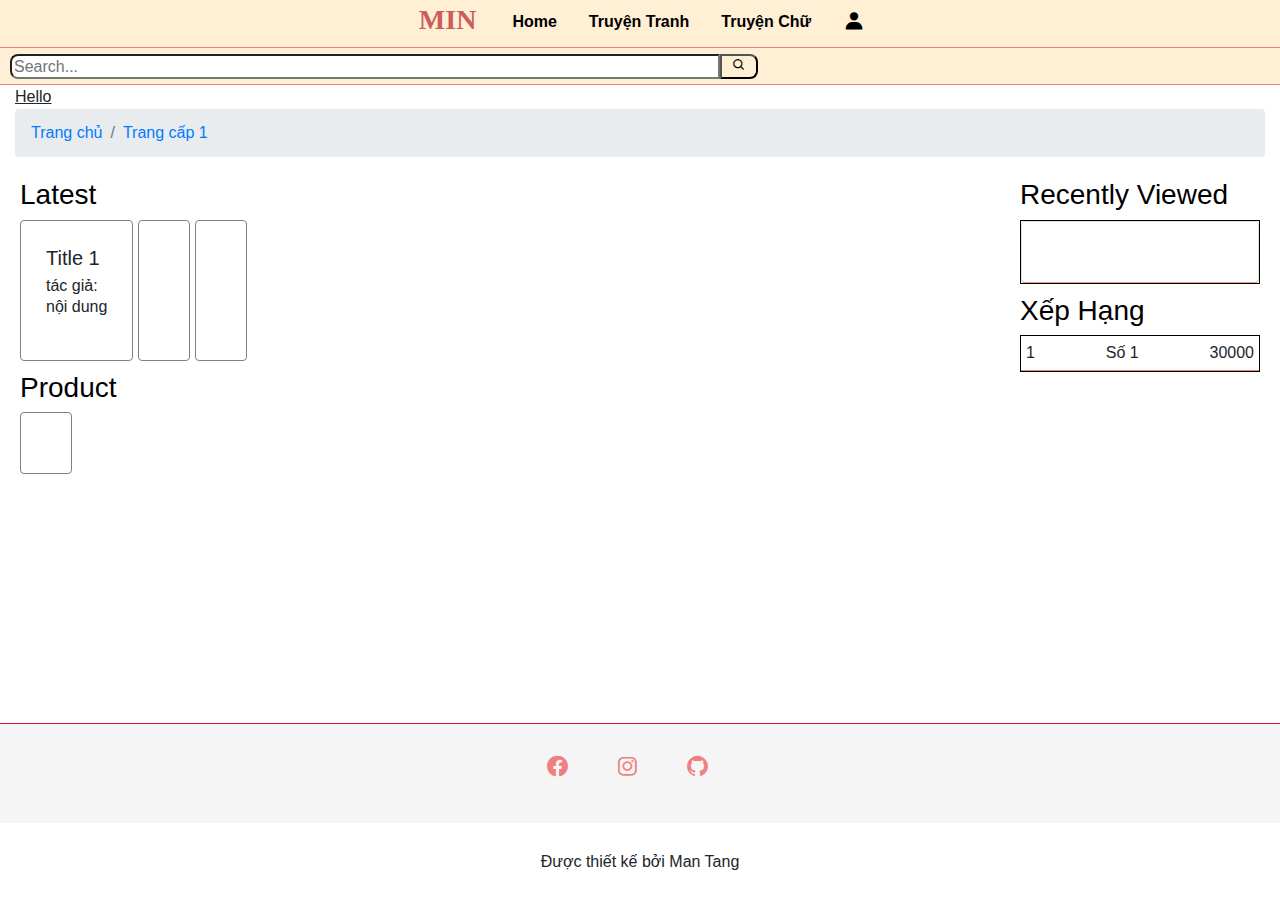
==== site-layout/index.html @ 6c2cee40 "update all" ====
<!DOCTYPE html>
<html lang="en">

<head>
    <meta charset="UTF-8">
    <meta http-equiv="X-UA-Compatible" content="IE=edge">
    <meta name="viewport" content="width=device-width, initial-scale=1.0">
    <link rel="stylesheet" href="https://cdn.jsdelivr.net/npm/bootstrap@4.3.1/dist/css/bootstrap.min.css"
        integrity="sha384-ggOyR0iXCbMQv3Xipma34MD+dH/1fQ784/j6cY/iJTQUOhcWr7x9JvoRxT2MZw1T" crossorigin="anonymous">
    <link href='https://unpkg.com/boxicons@2.1.2/css/boxicons.min.css' rel='stylesheet'>
    <link rel="stylesheet" href="./css/index.css">
    <title>ManTang</title>
</head>

<body>
    <header>
        <nav>
            <div class="nav-brand">
                <h3>min</h3>
                <label for="nav-togger" id="nav-mobi-btn"><i class='bx bx-menu-alt-right'
                        style="font-size: 22px; padding: 10px;"></i></label>
            </div>
            <ul class="nav-menu">
                <li class="nav-item"><a class="nav-link" href="">home</a></li>
                <li class="nav-item"><a class="nav-link" href="">truyện tranh</a></li>
                <li class="nav-item"><a class="nav-link" href="">truyện chữ</a></li>
                <li class="nav-item">
                    <a class="nav-link" href="./form/loginForm.html"><i class='bx bxs-user'
                            style="font-size: 22px;"></i></a>
                </li>
            </ul>
        </nav>
        <input type="checkbox" id="nav-togger" hidden>
        <!-- <label for="nav-togger" class="nav-overlay"></label> -->
        <div id="nav-mobi">
            <label id="nav-mobi-close" class='bx bx-minus-circle' for="nav-togger"></label>
            <ul class="nav-mobi-menu">
                <li class="nav-item"><a class="nav-link" href="">home</a></li>
                <li class="nav-item"><a class="nav-link" href="">truyện tranh</a></li>
                <li class="nav-item"><a class="nav-link" href="">truyện chữ</a></li>
                <li class="nav-item">
                    <a class="nav-link" href="./form/loginForm.html"><i class='bx bxs-user'
                            style="font-size: 22px;"></i></a>
                </li>
            </ul>
        </div>
        <label for="search-bar" class='bx bx-search' id="search-bar-btn" style="display: none;"></label>
        <div class="search-bar">
            <form action="" method="get" id="search-box">
                <input type="text" name="search" id="search-txt" placeholder="Search..." autocomplete="false">
                <button type="submit"><i class='bx bx-search'></i></button>
            </form>
        </div>
    </header>

    <div class="container">
        <div class="slogan">
            <span>Hello</span>
        </div>
        <ol class="breadcrumb">
            <li class="breadcrumb-item"><a href="#">Trang chủ</a></li>
            <li class="breadcrumb-item"><a href="#">Trang cấp 1</a></li>
        </ol>
        <div id="main-content">
            <section class="main-content">
                <div id="latest">
                    <div class="latest-title">
                        <h3>Latest</h3>
                    </div>
                    <div class="latest-cards">
                        <div class="card">
                            <img class="card-img-top" src="" alt="">
                            <div class="card-body">
                                <h5 class="card-title">Title 1</h5>
                                <h6 class="card-subtitle">tác giả:</h6>
                                <p class="card-text">nội dung</p>
                                <a href="#" class=""></a>
                            </div>
                        </div>
                        <div class="card">
                            <img class="card-img-top" src="" alt="">
                            <div class="card-body">
                                <h5 class="card-title"></h5>
                                <h6 class="card-subtitle"></h6>
                                <p class="card-text"></p>
                                <a href="#" class=""></a>
                            </div>
                        </div>
                        <div class="card">
                            <img class="card-img-top" src="" alt="">
                            <div class="card-body">
                                <h5 class="card-title"></h5>
                                <h6 class="card-subtitle"></h6>
                                <p class="card-text"></p>
                                <a href="#" class=""></a>
                            </div>
                        </div>
                    </div>
                </div>
                <div id="main">
                    <div class="main-title">
                        <h3>Product</h3>
                    </div>
                    <div class="main-cards">
                        <div class="card">
                            <img class="card-img-top" src="" alt="">
                            <div class="card-body">
                                <h5 class="card-title"></h5>
                                <h6 class="card-subtitle"></h6>
                                <p class="card-text"></p>
                                <a href="#" class=""></a>
                            </div>
                        </div>
                    </div>
                </div>
            </section>
            <div id="sidebar">
                <div id="recent-view">
                    <div class="recent-title">
                        <h3>recently viewed</h3>
                    </div>
                    <div class="recent-cards">
                        <div class="card">
                            <img class="card-img-top" src="" alt="">
                            <div class="card-body">
                                <h5 class="card-title"></h5>
                                <h6 class="card-subtitle"></h6>
                                <p class="card-text"></p>
                                <a href="#" class=""></a>
                            </div>
                        </div>
                    </div>
                </div>
                <div id="rank-view">
                    <div class="rank-title">
                        <h3>xếp hạng</h3>
                    </div>
                    <div class="rank-list">
                        <div class="item">
                            <div class="item-rank">1</div>
                            <div class="item-name">Số 1</div>
                            <div class="item-viewer">30000</div>
                        </div>
                    </div>
                </div>
            </div>
        </div>
    </div>
    <footer>
        <ul class="footer-social">
            <li>
                <a href="https://www.facebook.com/kingangle.dark/" class='bx bxl-facebook-circle'></a>
            </li>
            <li>
                <a href="https://www.instagram.com/mannguyet12/" class='bx bxl-instagram'></a>
            </li>
            <li>
                <a href="https://github.com/ManTT-12" class='bx bxl-github'></a>
            </li>
        </ul>
        <p>Được thiết kế bởi Man Tang</p>
    </footer>
</body>

</html>
---- site-layout/css/index.css ----
:root {
    --nav-background-color: papayawhip;
    --nav-border-color: lightcoral;
}

* {
    margin: 0;
    padding: 0;
    left: 0;
    right: 0;
    top: 0;
    bottom: 0;
    font-family: 'Segoe UI', Tahoma, Geneva, Verdana, sans-serif;
    text-decoration: none;
    list-style: none;
    box-sizing: border-box;
}

header {
    position: fixed;
    width: 100%;
    padding: 2px;
    text-align: center;
    text-transform: capitalize;
    max-height: 85px;
    border-bottom: 1px solid var(--nav-border-color);
    background-color: var(--nav-background-color);
    z-index: 1;
}


/* nav-pc */

nav {
    position: fixed;
    display: flex;
    justify-content: center;
    border-bottom: 1px solid var(--nav-border-color);
    width: 100%;
    max-height: 48px;
    background-color: var(--nav-background-color);
    align-items: center;
    z-index: 2;
}

.nav-brand h3 {
    font-family: cursive;
    text-transform: uppercase;
    color: indianred;
    padding: 5px 20px;
    text-align: center;
    font-weight: bold;
}

.nav-menu {
    display: inline-flex;
    margin: 0;
}

.nav-menu a,
.nav-mobi-menu a {
    color: black;
    font-weight: bold;
}

.nav-menu a:hover,
.nav-mobi-menu a:hover {
    color: lightcoral;
}

.nav-menu li:hover,
.nav-mobi-menu li:hover {
    background-color: lightsteelblue;
}

.nav-overlay {
    width: 100%;
    height: 100%;
    position: fixed;
    display: none;
    background-color: rgba(0, 0, 0, 0.3);
    z-index: 3;
}

#nav-togger:checked~.nav-overlay {
    display: block;
}


/* nav-mobile */

#nav-mobi {
    position: fixed;
    width: 100%;
    height: 100%;
    background-color: var(--nav-background-color);
    border-bottom: 1px solid var(--nav-border-color);
    transform: translateY(-100%);
    z-index: 90;
}

#nav-mobi-close {
    display: flex;
    flex-direction: row-reverse;
    padding: 5px;
    border-bottom: 1px solid var(--nav-border-color);
    margin-bottom: 5px;
    font-size: 22px;
}

#nav-togger:checked~#nav-mobi {
    transform: translateY(0px);
}

#nav-togger:checked~#nav-mobi-close {
    transform: translateY(-100%);
}


/* search bar */

#search-bar-btn {
    margin-top: 50px;
}

.search-bar {
    position: absolute;
    margin-top: auto;
    width: 60%;
    max-height: 35px;
    padding: 5px 10px;
    align-content: center;
    z-index: -1;
    background-color: var(--nav-background-color);
}

form {
    display: flex;
    align-items: center;
}

input {
    width: 100%;
    height: 25px;
    border-radius: 8px 0 0 8px;
    padding: 2px;
}

button {
    font-size: 14px;
    width: 40px;
    border-radius: 0 8px 8px 0;
    background-color: papayawhip;
}

@media screen and (min-width: 767px) {
    #nav-mobi-btn {
        display: none;
    }
}

@media screen and (min-width: 519px) {
    #nav-mobi-btn {
        display: none;
    }
}

@media screen and (max-width: 520px) {
    .nav-menu {
        display: none;
    }
    .nav-brand {
        width: 100%;
        display: flex;
        justify-content: space-between;
    }
}


/* main content */

.container {
    margin-top: 85px;
}

.slogan {
    text-decoration: underline;
}

#main-content {
    z-index: 100;
    display: flex;
    justify-content: space-between;
    height: 60vh;
    max-height: 100%;
    background-color: white;
    width: 100%;
}

#latest,
#main,
#recent-view,
#rank-view {
    padding: 5px;
}

.latest-title h3,
.main-title h3,
.recent-title h3,
.rank-title h3 {
    text-transform: capitalize;
    color: black;
}

.latest-cards {
    display: -webkit-box;
}

.main-cards {
    display: -webkit-box;
}

.latest-cards .card,
.main-cards .card {
    border: 1px solid grey;
    margin-right: 5px;
    padding: 5px;
}


/* sidebar */

#sidebar {
    width: 20%;
}

.recent-cards,
.rank-list {
    border: 1px solid black;
}

.recent-cards .card {
    padding: 5px;
    border-bottom: 1px solid darksalmon;
}

.rank-list .item {
    display: flex;
    justify-content: space-between;
    padding: 5px;
    border-bottom: 1px solid salmon;
}

@media screen and (max-width: 767px) {
    .main-content {
        width: 100%;
    }
    #sidebar {
        display: none;
    }
}

@media screen and (min-width: 1200px) {
    .container {
        max-width: 100%;
    }
}


/* footer */

footer {
    width: 100%;
    border-top: 1px solid crimson;
    margin-top: 10px;
    height: 100px;
    align-items: center;
    background-color: whitesmoke;
}

footer ul {
    display: flex;
    justify-content: center;
    padding: 30px 8px;
}

footer li {
    padding: 0 10px;
}

footer a {
    font-size: 25px;
    height: 50px;
    width: 50px;
    color: lightcoral
}

footer p {
    padding-bottom: 10px;
    text-align: center;
}
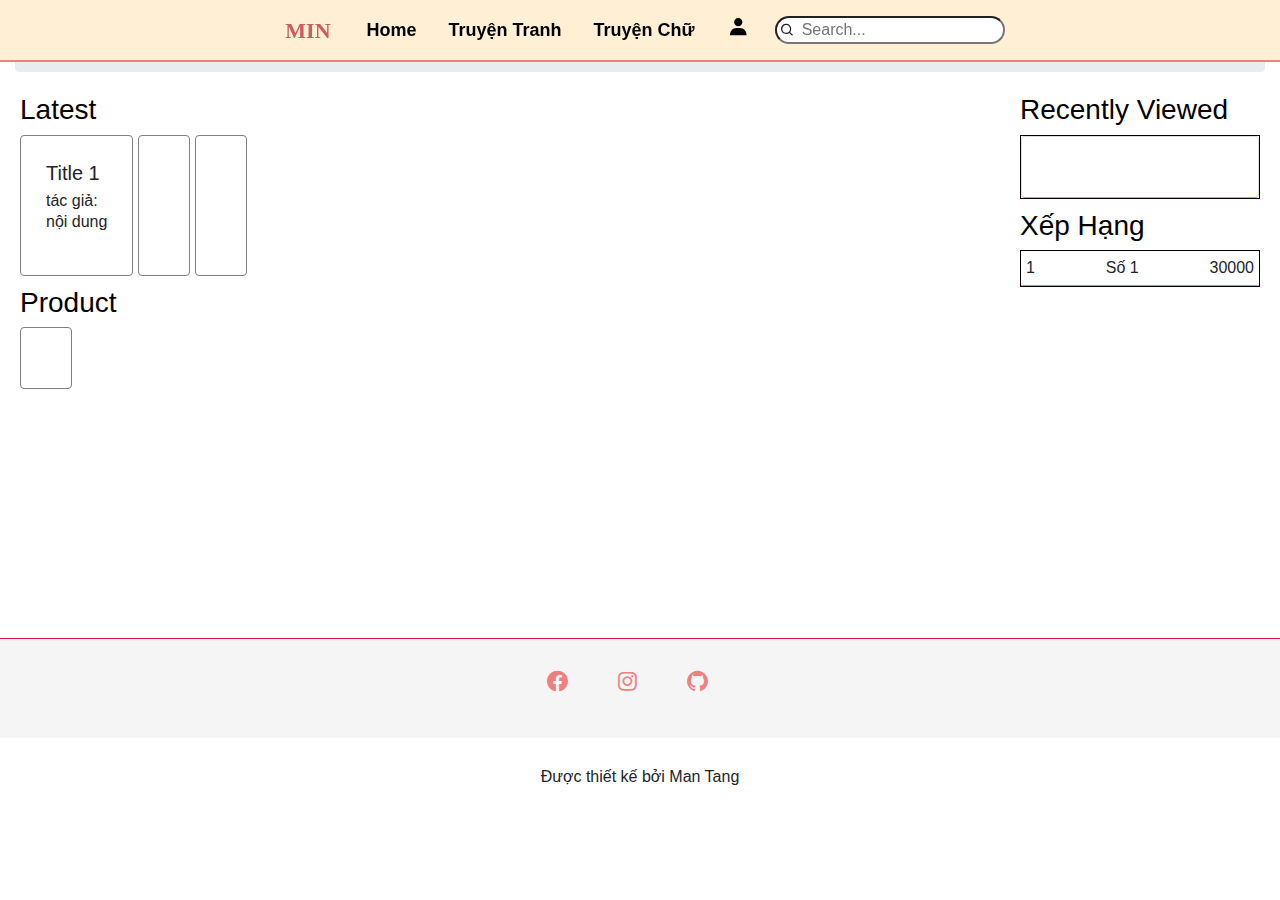
==== commit 8f359f37: "update css" ====
--- a/site-layout/index.html
+++ b/site-layout/index.html
@@ -5,8 +5,10 @@
     <meta charset="UTF-8">
     <meta http-equiv="X-UA-Compatible" content="IE=edge">
     <meta name="viewport" content="width=device-width, initial-scale=1.0">
+    <!-- bootstrap -->
     <link rel="stylesheet" href="https://cdn.jsdelivr.net/npm/bootstrap@4.3.1/dist/css/bootstrap.min.css"
         integrity="sha384-ggOyR0iXCbMQv3Xipma34MD+dH/1fQ784/j6cY/iJTQUOhcWr7x9JvoRxT2MZw1T" crossorigin="anonymous">
+    <!-- boxicon -->
     <link href='https://unpkg.com/boxicons@2.1.2/css/boxicons.min.css' rel='stylesheet'>
     <link rel="stylesheet" href="./css/index.css">
     <title>ManTang</title>
@@ -16,8 +18,8 @@
     <header>
         <nav>
             <div class="nav-brand">
-                <h3>min</h3>
-                <label for="nav-togger" id="nav-mobi-btn"><i class='bx bx-menu-alt-right'
+                min
+                <label for="nav-toggle" id="nav-mobi-btn"><i class='bx bx-menu-alt-right'
                         style="font-size: 22px; padding: 10px;"></i></label>
             </div>
             <ul class="nav-menu">
@@ -28,12 +30,16 @@
                     <a class="nav-link" href="./form/loginForm.html"><i class='bx bxs-user'
                             style="font-size: 22px;"></i></a>
                 </li>
+                <li class="search-bar">
+                    <input type="text" name="search" id="search-txt" placeholder="Search..." autocomplete="false">
+                    <i class='bx bx-search'></i>
+                </li>
             </ul>
         </nav>
-        <input type="checkbox" id="nav-togger" hidden>
+        <input type="checkbox" id="nav-toggle" hidden>
         <!-- <label for="nav-togger" class="nav-overlay"></label> -->
         <div id="nav-mobi">
-            <label id="nav-mobi-close" class='bx bx-minus-circle' for="nav-togger"></label>
+            <label id="nav-mobi-close" class='bx bx-minus-circle' for="nav-toggle"></label>
             <ul class="nav-mobi-menu">
                 <li class="nav-item"><a class="nav-link" href="">home</a></li>
                 <li class="nav-item"><a class="nav-link" href="">truyện tranh</a></li>
@@ -43,13 +49,6 @@
                             style="font-size: 22px;"></i></a>
                 </li>
             </ul>
-        </div>
-        <label for="search-bar" class='bx bx-search' id="search-bar-btn" style="display: none;"></label>
-        <div class="search-bar">
-            <form action="" method="get" id="search-box">
-                <input type="text" name="search" id="search-txt" placeholder="Search..." autocomplete="false">
-                <button type="submit"><i class='bx bx-search'></i></button>
-            </form>
         </div>
     </header>
 
--- a/site-layout/css/index.css
+++ b/site-layout/css/index.css
@@ -1,66 +1,59 @@
 :root {
     --nav-background-color: papayawhip;
-    --nav-border-color: lightcoral;
+    --nav-shadow-color: lightcoral;
 }
 
 * {
     margin: 0;
     padding: 0;
-    left: 0;
-    right: 0;
-    top: 0;
-    bottom: 0;
     font-family: 'Segoe UI', Tahoma, Geneva, Verdana, sans-serif;
     text-decoration: none;
     list-style: none;
-    box-sizing: border-box;
-}
-
+}
+
+/* header */
 header {
     position: fixed;
     width: 100%;
-    padding: 2px;
-    text-align: center;
-    text-transform: capitalize;
-    max-height: 85px;
-    border-bottom: 1px solid var(--nav-border-color);
-    background-color: var(--nav-background-color);
+    height: 60px;
     z-index: 1;
 }
 
-
-/* nav-pc */
-
-nav {
-    position: fixed;
-    display: flex;
-    justify-content: center;
-    border-bottom: 1px solid var(--nav-border-color);
-    width: 100%;
-    max-height: 48px;
-    background-color: var(--nav-background-color);
-    align-items: center;
-    z-index: 2;
-}
-
-.nav-brand h3 {
+.nav-brand {
     font-family: cursive;
     text-transform: uppercase;
     color: indianred;
     padding: 5px 20px;
     text-align: center;
     font-weight: bold;
+    font-size: 22px;
+}
+
+/* nav-pc */
+
+nav {
+    display: flex;
+    justify-content: center;
+    width: 100%;
+    height: 60px;
+    box-shadow: 0 2px 0 0 var(--nav-shadow-color);
+    background-color: var(--nav-background-color);
+    align-items: center;
+    z-index: 2;
 }
 
 .nav-menu {
     display: inline-flex;
     margin: 0;
+    align-items: center;
 }
 
 .nav-menu a,
 .nav-mobi-menu a {
     color: black;
     font-weight: bold;
+    font-size: 18px;
+    text-transform: capitalize;
 }
 
 .nav-menu a:hover,
@@ -73,115 +66,66 @@
     background-color: lightsteelblue;
 }
 
-.nav-overlay {
-    width: 100%;
-    height: 100%;
-    position: fixed;
+
+
+/* nav-mobile */
+
+#nav-mobi {
+    width: 100%;
+    background-color: var(--nav-background-color);
+    box-shadow: 0 2px 0 0 var(--nav-shadow-color);
+    transform: translateY(-500%);
+    text-align: center;
+    z-index: 2;
+}
+
+#nav-mobi-btn {
     display: none;
-    background-color: rgba(0, 0, 0, 0.3);
-    z-index: 3;
-}
-
-#nav-togger:checked~.nav-overlay {
-    display: block;
-}
-
-
-/* nav-mobile */
-
-#nav-mobi {
-    position: fixed;
-    width: 100%;
-    height: 100%;
-    background-color: var(--nav-background-color);
-    border-bottom: 1px solid var(--nav-border-color);
-    transform: translateY(-100%);
-    z-index: 90;
 }
 
 #nav-mobi-close {
     display: flex;
     flex-direction: row-reverse;
-    padding: 5px;
-    border-bottom: 1px solid var(--nav-border-color);
+    padding: 10px;
+    border-bottom: 1px solid lightcoral;
     margin-bottom: 5px;
     font-size: 22px;
 }
 
-#nav-togger:checked~#nav-mobi {
-    transform: translateY(0px);
-}
-
-#nav-togger:checked~#nav-mobi-close {
-    transform: translateY(-100%);
-}
-
+/*toggle */
+
+#nav-toggle:checked~#nav-mobi {
+    transform: translateY(-28%);
+}
+
+#nav-toggle:checked~#nav-mobi-close {
+    transform: translateY(-500%);
+}
 
 /* search bar */
 
-#search-bar-btn {
-    margin-top: 50px;
-}
-
 .search-bar {
+    position: relative;
+    width: 250px;
+    padding: 5px 10px;
+}
+
+input {
+    width: 100%;
+    height: 28px;
+    border-radius: 20px;
+    padding: 2px;
+    padding-left: 25px;
+}
+
+.search-bar .bx {
     position: absolute;
-    margin-top: auto;
-    width: 60%;
-    max-height: 35px;
-    padding: 5px 10px;
-    align-content: center;
-    z-index: -1;
-    background-color: var(--nav-background-color);
-}
-
-form {
-    display: flex;
-    align-items: center;
-}
-
-input {
-    width: 100%;
-    height: 25px;
-    border-radius: 8px 0 0 8px;
-    padding: 2px;
-}
-
-button {
-    font-size: 14px;
-    width: 40px;
-    border-radius: 0 8px 8px 0;
-    background-color: papayawhip;
-}
-
-@media screen and (min-width: 767px) {
-    #nav-mobi-btn {
-        display: none;
-    }
-}
-
-@media screen and (min-width: 519px) {
-    #nav-mobi-btn {
-        display: none;
-    }
-}
-
-@media screen and (max-width: 520px) {
-    .nav-menu {
-        display: none;
-    }
-    .nav-brand {
-        width: 100%;
-        display: flex;
-        justify-content: space-between;
-    }
-}
-
+    left: 15px;
+    top: 11px;
+    width: 16px;
+}
 
 /* main content */
-
-.container {
-    margin-top: 85px;
-}
 
 .slogan {
     text-decoration: underline;
@@ -227,7 +171,6 @@
     padding: 5px;
 }
 
-
 /* sidebar */
 
 #sidebar {
@@ -250,22 +193,6 @@
     padding: 5px;
     border-bottom: 1px solid salmon;
 }
-
-@media screen and (max-width: 767px) {
-    .main-content {
-        width: 100%;
-    }
-    #sidebar {
-        display: none;
-    }
-}
-
-@media screen and (min-width: 1200px) {
-    .container {
-        max-width: 100%;
-    }
-}
-
 
 /* footer */
 
@@ -298,4 +225,36 @@
 footer p {
     padding-bottom: 10px;
     text-align: center;
+}
+
+@media screen and (max-width: 683px) {
+    #nav-mobi-btn {
+        display: block;
+    }
+
+    .nav-menu {
+        display: none;
+    }
+
+    .nav-brand {
+        width: 100%;
+        display: flex;
+        justify-content: space-between;
+    }
+}
+
+@media screen and (max-width: 767px) {
+    .main-content {
+        width: 100%;
+    }
+
+    #sidebar {
+        display: none;
+    }
+}
+
+@media screen and (min-width: 1200px) {
+    .container {
+        max-width: 100%;
+    }
 }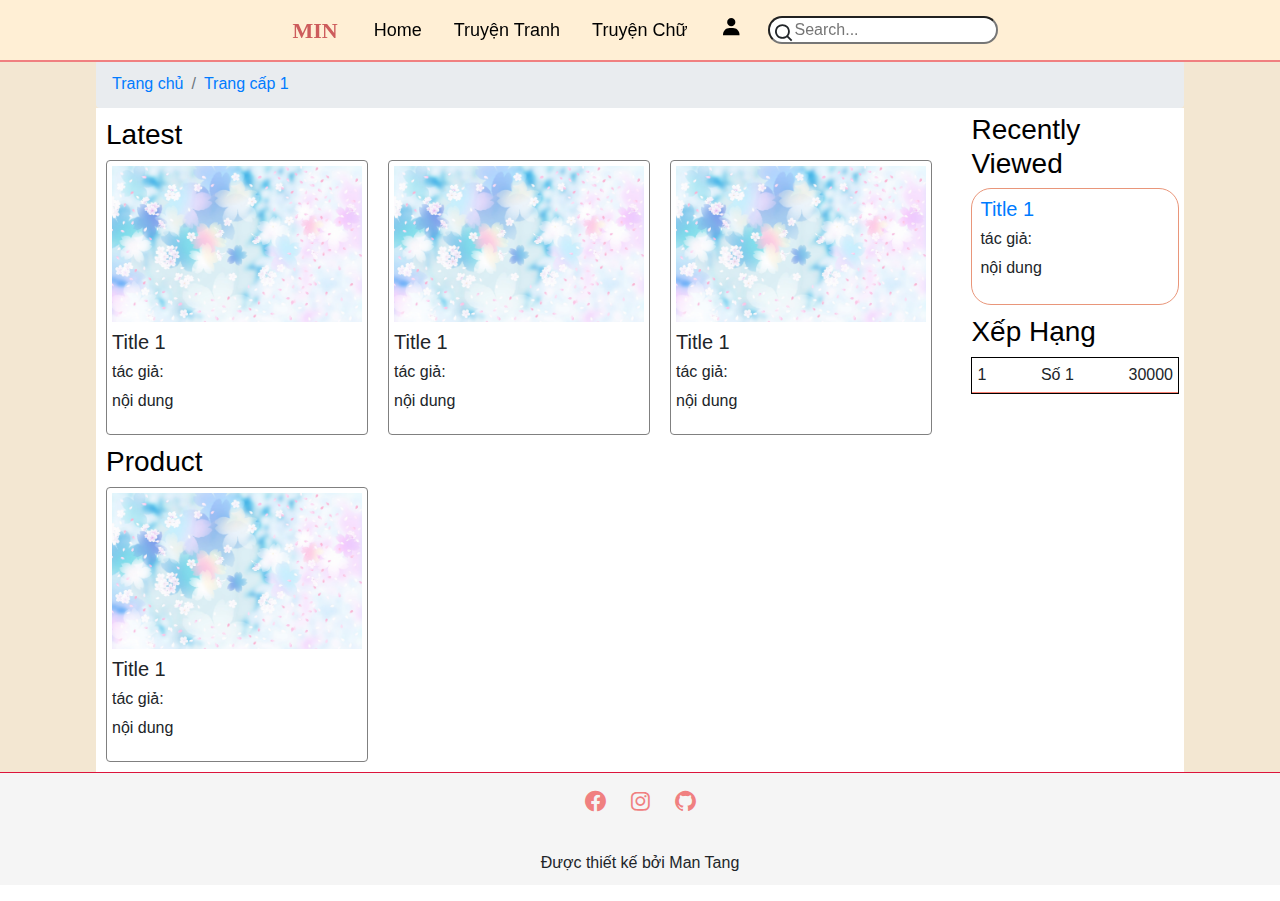
==== commit 029fc6b9: "edit" ====
--- a/site-layout/index.html
+++ b/site-layout/index.html
@@ -17,20 +17,18 @@
 <body>
     <header>
         <nav>
-            <div class="nav-brand">
+            <div class="nav_brand">
                 min
-                <label for="nav-toggle" id="nav-mobi-btn"><i class='bx bx-menu-alt-right'
-                        style="font-size: 22px; padding: 10px;"></i></label>
+                <label for="nav-toggle" id="nav-mobi-btn"><i class='bx bx-menu-alt-right'></i></label>
             </div>
-            <ul class="nav-menu">
+            <ul class="nav_menu">
                 <li class="nav-item"><a class="nav-link" href="">home</a></li>
                 <li class="nav-item"><a class="nav-link" href="">truyện tranh</a></li>
                 <li class="nav-item"><a class="nav-link" href="">truyện chữ</a></li>
                 <li class="nav-item">
-                    <a class="nav-link" href="./form/loginForm.html"><i class='bx bxs-user'
-                            style="font-size: 22px;"></i></a>
+                    <a class="nav-link" href="./form/loginForm.html"><i class='bx bxs-user'></i></a>
                 </li>
-                <li class="search-bar">
+                <li class="search_bar">
                     <input type="text" name="search" id="search-txt" placeholder="Search..." autocomplete="false">
                     <i class='bx bx-search'></i>
                 </li>
@@ -40,121 +38,119 @@
         <!-- <label for="nav-togger" class="nav-overlay"></label> -->
         <div id="nav-mobi">
             <label id="nav-mobi-close" class='bx bx-minus-circle' for="nav-toggle"></label>
-            <ul class="nav-mobi-menu">
+            <ul class="nav_mobi_menu">
                 <li class="nav-item"><a class="nav-link" href="">home</a></li>
                 <li class="nav-item"><a class="nav-link" href="">truyện tranh</a></li>
                 <li class="nav-item"><a class="nav-link" href="">truyện chữ</a></li>
                 <li class="nav-item">
-                    <a class="nav-link" href="./form/loginForm.html"><i class='bx bxs-user'
-                            style="font-size: 22px;"></i></a>
+                    <a class="nav-link" href="./form/loginForm.html"><i class='bx bxs-user'></i></a>
                 </li>
             </ul>
         </div>
     </header>
-
-    <div class="container">
-        <div class="slogan">
-            <span>Hello</span>
-        </div>
+    <main>
         <ol class="breadcrumb">
             <li class="breadcrumb-item"><a href="#">Trang chủ</a></li>
             <li class="breadcrumb-item"><a href="#">Trang cấp 1</a></li>
         </ol>
-        <div id="main-content">
-            <section class="main-content">
+        <section class="main-content">
+            <div id="main">
                 <div id="latest">
-                    <div class="latest-title">
+                    <div class="latest_title">
                         <h3>Latest</h3>
                     </div>
-                    <div class="latest-cards">
+                    <div class="latest_cards">
                         <div class="card">
-                            <img class="card-img-top" src="" alt="">
-                            <div class="card-body">
-                                <h5 class="card-title">Title 1</h5>
-                                <h6 class="card-subtitle">tác giả:</h6>
-                                <p class="card-text">nội dung</p>
+                            <img class="card_img_top" src="./img/hinh-anh-backgroud-hoa-dao-no-cuc-ky-dep_034909613.png"
+                                alt="">
+                            <div class="card_body">
+                                <h5 class="card_title">Title 1</h5>
+                                <h6 class="card_subtitle">tác giả:</h6>
+                                <p class="card_text">nội dung</p>
                                 <a href="#" class=""></a>
                             </div>
                         </div>
                         <div class="card">
-                            <img class="card-img-top" src="" alt="">
-                            <div class="card-body">
-                                <h5 class="card-title"></h5>
-                                <h6 class="card-subtitle"></h6>
-                                <p class="card-text"></p>
+                            <img class="card_img_top" src="./img/hinh-anh-backgroud-hoa-dao-no-cuc-ky-dep_034909613.png"
+                                alt="">
+                            <div class="card_body">
+                                <h5 class="card_title">Title 1</h5>
+                                <h6 class="card_subtitle">tác giả:</h6>
+                                <p class="card_text">nội dung</p>
                                 <a href="#" class=""></a>
                             </div>
                         </div>
                         <div class="card">
-                            <img class="card-img-top" src="" alt="">
-                            <div class="card-body">
-                                <h5 class="card-title"></h5>
-                                <h6 class="card-subtitle"></h6>
-                                <p class="card-text"></p>
+                            <img class="card_img_top" src="./img/hinh-anh-backgroud-hoa-dao-no-cuc-ky-dep_034909613.png"
+                                alt="">
+                            <div class="card_body">
+                                <h5 class="card_title">Title 1</h5>
+                                <h6 class="card_subtitle">tác giả:</h6>
+                                <p class="card_text">nội dung</p>
                                 <a href="#" class=""></a>
                             </div>
                         </div>
                     </div>
                 </div>
                 <div id="main">
-                    <div class="main-title">
+                    <div class="main_title">
                         <h3>Product</h3>
                     </div>
-                    <div class="main-cards">
+                    <div class="main_cards">
                         <div class="card">
-                            <img class="card-img-top" src="" alt="">
-                            <div class="card-body">
-                                <h5 class="card-title"></h5>
-                                <h6 class="card-subtitle"></h6>
-                                <p class="card-text"></p>
+                            <img class="card_img_top" src="./img/hinh-anh-backgroud-hoa-dao-no-cuc-ky-dep_034909613.png"
+                                alt="">
+                            <div class="card_body">
+                                <h5 class="card_title">Title 1</h5>
+                                <h6 class="card_subtitle">tác giả:</h6>
+                                <p class="card_text">nội dung</p>
                                 <a href="#" class=""></a>
                             </div>
                         </div>
                     </div>
                 </div>
-            </section>
+            </div>
             <div id="sidebar">
                 <div id="recent-view">
-                    <div class="recent-title">
+                    <div class="recent_title">
                         <h3>recently viewed</h3>
                     </div>
-                    <div class="recent-cards">
+                    <div class="recent_cards">
                         <div class="card">
-                            <img class="card-img-top" src="" alt="">
-                            <div class="card-body">
-                                <h5 class="card-title"></h5>
-                                <h6 class="card-subtitle"></h6>
-                                <p class="card-text"></p>
-                                <a href="#" class=""></a>
-                            </div>
+                            <a href="#" class="">
+                                <h5 class="card_title">Title 1</h5>
+                            </a>
+                            <h6 class="card_subtitle">tác giả:</h6>
+                            <p class="card_text">nội dung</p>
                         </div>
                     </div>
                 </div>
                 <div id="rank-view">
-                    <div class="rank-title">
+                    <div class="rank_title">
                         <h3>xếp hạng</h3>
                     </div>
-                    <div class="rank-list">
+                    <div class="rank_list">
                         <div class="item">
-                            <div class="item-rank">1</div>
-                            <div class="item-name">Số 1</div>
-                            <div class="item-viewer">30000</div>
+                            <div class="item_rank">1</div>
+                            <div class="item_name">Số 1</div>
+                            <div class="item_viewer">30000</div>
                         </div>
                     </div>
                 </div>
             </div>
-        </div>
-    </div>
+        </section>
+    </main>
+    <!-- footer -->
     <footer>
-        <ul class="footer-social">
+        <ul class="footer_social">
             <li>
-                <a href="https://www.facebook.com/kingangle.dark/" class='bx bxl-facebook-circle'></a>
+                <a href="https://www.facebook.com/kingangle.dark/"><i class='bx bxl-facebook-circle'></i></a>
             </li>
             <li>
-                <a href="https://www.instagram.com/mannguyet12/" class='bx bxl-instagram'></a>
+                <a href="https://www.instagram.com/mannguyet12/"><i class='bx bxl-instagram'></i></a>
             </li>
             <li>
-                <a href="https://github.com/ManTT-12" class='bx bxl-github'></a>
+                <a href="https://github.com/ManTT-12"><i class='bx bxl-github'></i></a>
             </li>
         </ul>
         <p>Được thiết kế bởi Man Tang</p>
--- a/site-layout/css/index.css
+++ b/site-layout/css/index.css
@@ -11,15 +11,7 @@
     list-style: none;
 }
 
-/* header */
-header {
-    position: fixed;
-    width: 100%;
-    height: 60px;
-    z-index: 1;
-}
-
-.nav-brand {
+.nav_brand {
     font-family: cursive;
     text-transform: uppercase;
     color: indianred;
@@ -29,9 +21,22 @@
     font-size: 22px;
 }
 
+.nav-brand .bx {
+    font-size: 22px;
+    padding: 10px;
+}
+
+/* header */
+header {
+    width: 100%;
+    height: 60px;
+    z-index: 1;
+}
+
 /* nav-pc */
 
 nav {
+    position: fixed;
     display: flex;
     justify-content: center;
     width: 100%;
@@ -42,30 +47,43 @@
     z-index: 2;
 }
 
-.nav-menu {
+.nav_menu {
     display: inline-flex;
     margin: 0;
     align-items: center;
 }
 
-.nav-menu a,
-.nav-mobi-menu a {
+.nav_menu .bx,
+.nav_mobi_menu .bx {
+    font-size: 24px;
+}
+
+.nav_menu a,
+.nav_mobi_menu a {
     color: black;
-    font-weight: bold;
     font-size: 18px;
     text-transform: capitalize;
 }
 
-.nav-menu a:hover,
-.nav-mobi-menu a:hover {
+.nav_menu a:active,
+.nav_mobi_menu a:active {
+    font-weight: bold;
+}
+
+.nav_menu a:hover,
+.nav_mobi_menu a:hover {
     color: lightcoral;
 }
 
-.nav-menu li:hover,
-.nav-mobi-menu li:hover {
+.nav_menu li:hover,
+.nav_mobi_menu li:hover {
     background-color: lightsteelblue;
 }
 
+.nav_menu li .bx,
+.nav_mobi_menu li .bx {
+    font-size: 22px;
+}
 
 
 /* nav-mobile */
@@ -104,7 +122,7 @@
 
 /* search bar */
 
-.search-bar {
+.search_bar {
     position: relative;
     width: 250px;
     padding: 5px 10px;
@@ -118,7 +136,7 @@
     padding-left: 25px;
 }
 
-.search-bar .bx {
+.search_bar .bx {
     position: absolute;
     left: 15px;
     top: 11px;
@@ -127,18 +145,35 @@
 
 /* main content */
 
-.slogan {
-    text-decoration: underline;
-}
-
-#main-content {
+main {
+    position: relative;
+    display: block;
+    background-color: rgb(243, 231, 210);
+    height: 100%;
+    max-height: 100%;
+    padding: 0 6rem;
+}
+
+main .breadcrumb {
+    margin: 0;
+}
+
+main .main-content {
+    display: flex;
+    justify-content: space-between;
+    height: 100%;
+    background-color: white;
     z-index: 100;
-    display: flex;
-    justify-content: space-between;
-    height: 60vh;
-    max-height: 100%;
-    background-color: white;
-    width: 100%;
+    margin: 0 auto;
+}
+
+#main .card img {
+    width: 250px;
+    object-fit: contain;
+}
+
+#main .card .card_body {
+    margin-top: 8px;
 }
 
 #latest,
@@ -148,27 +183,34 @@
     padding: 5px;
 }
 
-.latest-title h3,
-.main-title h3,
-.recent-title h3,
-.rank-title h3 {
+.latest_title h3,
+.main_title h3,
+.recent_title h3,
+.rank_title h3 {
     text-transform: capitalize;
     color: black;
 }
 
-.latest-cards {
+.latest_cards {
     display: -webkit-box;
 }
 
-.main-cards {
+.main_cards {
     display: -webkit-box;
 }
 
-.latest-cards .card,
-.main-cards .card {
+.latest_cards .card,
+.main_cards .card {
     border: 1px solid grey;
-    margin-right: 5px;
+    margin-right: 20px;
     padding: 5px;
+    animation: ease .3s;
+}
+
+.latest_cards .card:hover,
+.main_cards .card:hover {
+    box-shadow: 4px 4px 4px 4px lightcyan;
+    transform: translateY(-10px);
 }
 
 /* sidebar */
@@ -177,17 +219,17 @@
     width: 20%;
 }
 
-.recent-cards,
-.rank-list {
+.rank_list {
     border: 1px solid black;
 }
 
-.recent-cards .card {
-    padding: 5px;
-    border-bottom: 1px solid darksalmon;
-}
-
-.rank-list .item {
+.recent_cards .card {
+    padding: 8px;
+    border: 1px solid darksalmon;
+    border-radius: 20px;
+}
+
+.rank_list .item {
     display: flex;
     justify-content: space-between;
     padding: 5px;
@@ -199,8 +241,6 @@
 footer {
     width: 100%;
     border-top: 1px solid crimson;
-    margin-top: 10px;
-    height: 100px;
     align-items: center;
     background-color: whitesmoke;
 }
@@ -208,17 +248,15 @@
 footer ul {
     display: flex;
     justify-content: center;
-    padding: 30px 8px;
+    padding: 16px 8px;
 }
 
 footer li {
     padding: 0 10px;
 }
 
-footer a {
+footer .bx {
     font-size: 25px;
-    height: 50px;
-    width: 50px;
     color: lightcoral
 }
 
@@ -232,11 +270,11 @@
         display: block;
     }
 
-    .nav-menu {
+    .nav_menu {
         display: none;
     }
 
-    .nav-brand {
+    .nav_brand {
         width: 100%;
         display: flex;
         justify-content: space-between;
@@ -244,7 +282,7 @@
 }
 
 @media screen and (max-width: 767px) {
-    .main-content {
+    main {
         width: 100%;
     }
 
@@ -254,7 +292,7 @@
 }
 
 @media screen and (min-width: 1200px) {
-    .container {
-        max-width: 100%;
+    main {
+        width: 100%;
     }
 }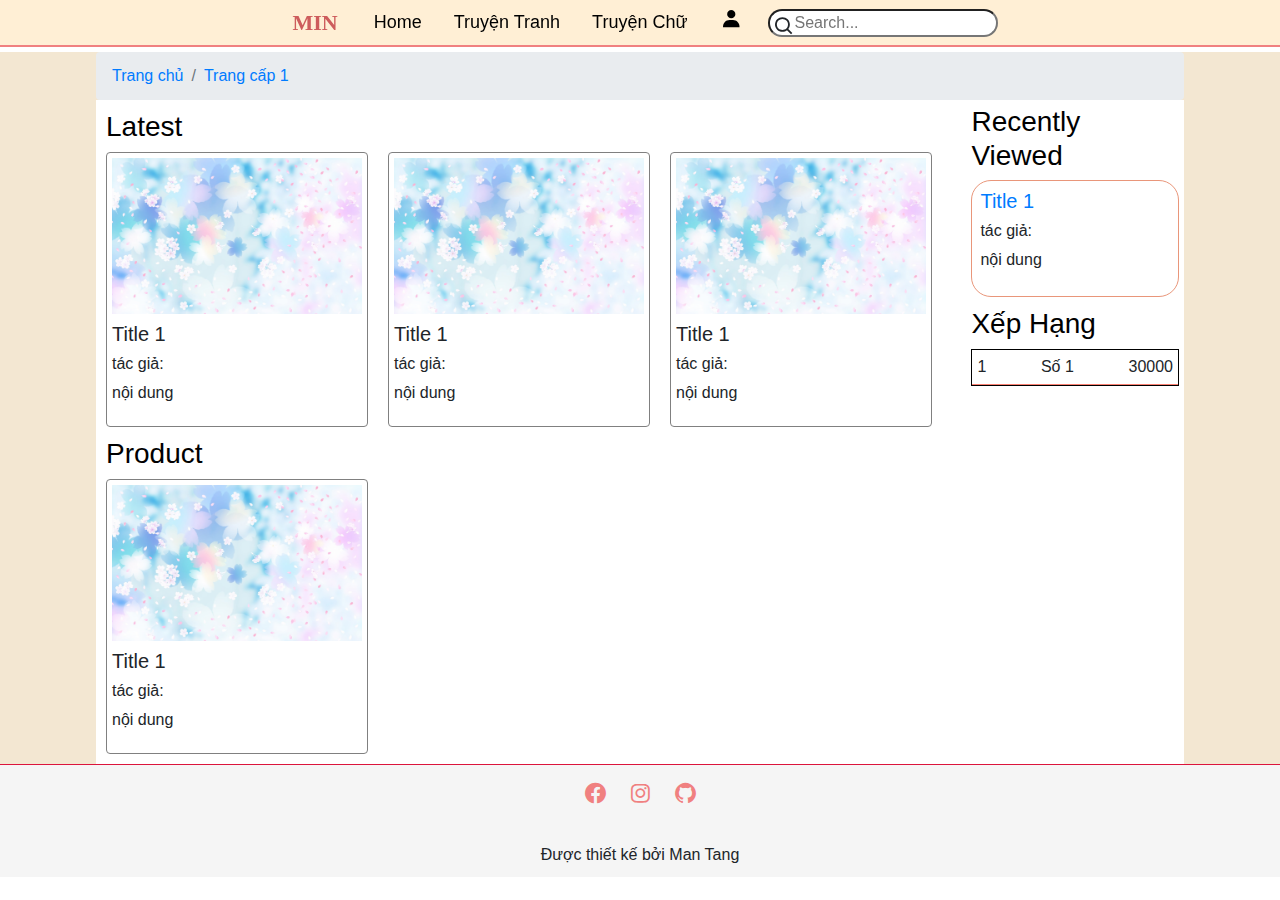
==== commit 14a54003: "update index" ====
--- a/site-layout/index.html
+++ b/site-layout/index.html
@@ -35,9 +35,9 @@
             </ul>
         </nav>
         <input type="checkbox" id="nav-toggle" hidden>
-        <!-- <label for="nav-togger" class="nav-overlay"></label> -->
+        <label for="nav-togger" class="nav-overlay"></label>
         <div id="nav-mobi">
-            <label id="nav-mobi-close" class='bx bx-minus-circle' for="nav-toggle"></label>
+            <label id="nav-mobi-close" for="nav-toggle"><i class='bx bx-minus-circle'></i></label>
             <ul class="nav_mobi_menu">
                 <li class="nav-item"><a class="nav-link" href="">home</a></li>
                 <li class="nav-item"><a class="nav-link" href="">truyện tranh</a></li>
@@ -155,6 +155,7 @@
         </ul>
         <p>Được thiết kế bởi Man Tang</p>
     </footer>
+    <!-- <script src="./js/index.js"></script> -->
 </body>
 
 </html>--- a/site-layout/css/index.css
+++ b/site-layout/css/index.css
@@ -29,7 +29,7 @@
 /* header */
 header {
     width: 100%;
-    height: 60px;
+    height: 52px;
     z-index: 1;
 }
 
@@ -40,7 +40,6 @@
     display: flex;
     justify-content: center;
     width: 100%;
-    height: 60px;
     box-shadow: 0 2px 0 0 var(--nav-shadow-color);
     background-color: var(--nav-background-color);
     align-items: center;
@@ -89,12 +88,13 @@
 /* nav-mobile */
 
 #nav-mobi {
+    position: relative;
     width: 100%;
     background-color: var(--nav-background-color);
     box-shadow: 0 2px 0 0 var(--nav-shadow-color);
-    transform: translateY(-500%);
     text-align: center;
-    z-index: 2;
+    transform: translateX(-100%);
+    z-index: 3;
 }
 
 #nav-mobi-btn {
@@ -102,22 +102,24 @@
 }
 
 #nav-mobi-close {
-    display: flex;
-    flex-direction: row-reverse;
+    width: 100%;
     padding: 10px;
     border-bottom: 1px solid lightcoral;
-    margin-bottom: 5px;
+}
+
+#nav-mobi-close .bx {
     font-size: 22px;
-}
-
-/*toggle */
-
-#nav-toggle:checked~#nav-mobi {
-    transform: translateY(-28%);
-}
-
-#nav-toggle:checked~#nav-mobi-close {
-    transform: translateY(-500%);
+    float: right;
+}
+
+.nav-overlay {
+    position: fixed;
+    top: 0;
+    left: 0;
+    bottom: 0;
+    right: 0;
+    background-color: rgba(0, 0, 0, 0.3);
+    transform: translateX(-100%);
 }
 
 /* search bar */
@@ -152,6 +154,7 @@
     height: 100%;
     max-height: 100%;
     padding: 0 6rem;
+    z-index: -1;
 }
 
 main .breadcrumb {
@@ -279,11 +282,31 @@
         display: flex;
         justify-content: space-between;
     }
+
+    /*toggle */
+
+    #nav-toggle:checked~#nav-mobi {
+        transform: translateX(0%);
+    }
+
+    #nav-toggle:checked~#nav-mobi-close {
+        transform: translateY(-500%);
+    }
+
+    #nav-toggle:checked~.nav-overlay {
+        transform: translateX(0%);
+    }
 }
 
 @media screen and (max-width: 767px) {
     main {
         width: 100%;
+        padding: 0;
+    }
+
+    #main .card img {
+        width: 130px;
+        object-fit: contain;
     }
 
     #sidebar {
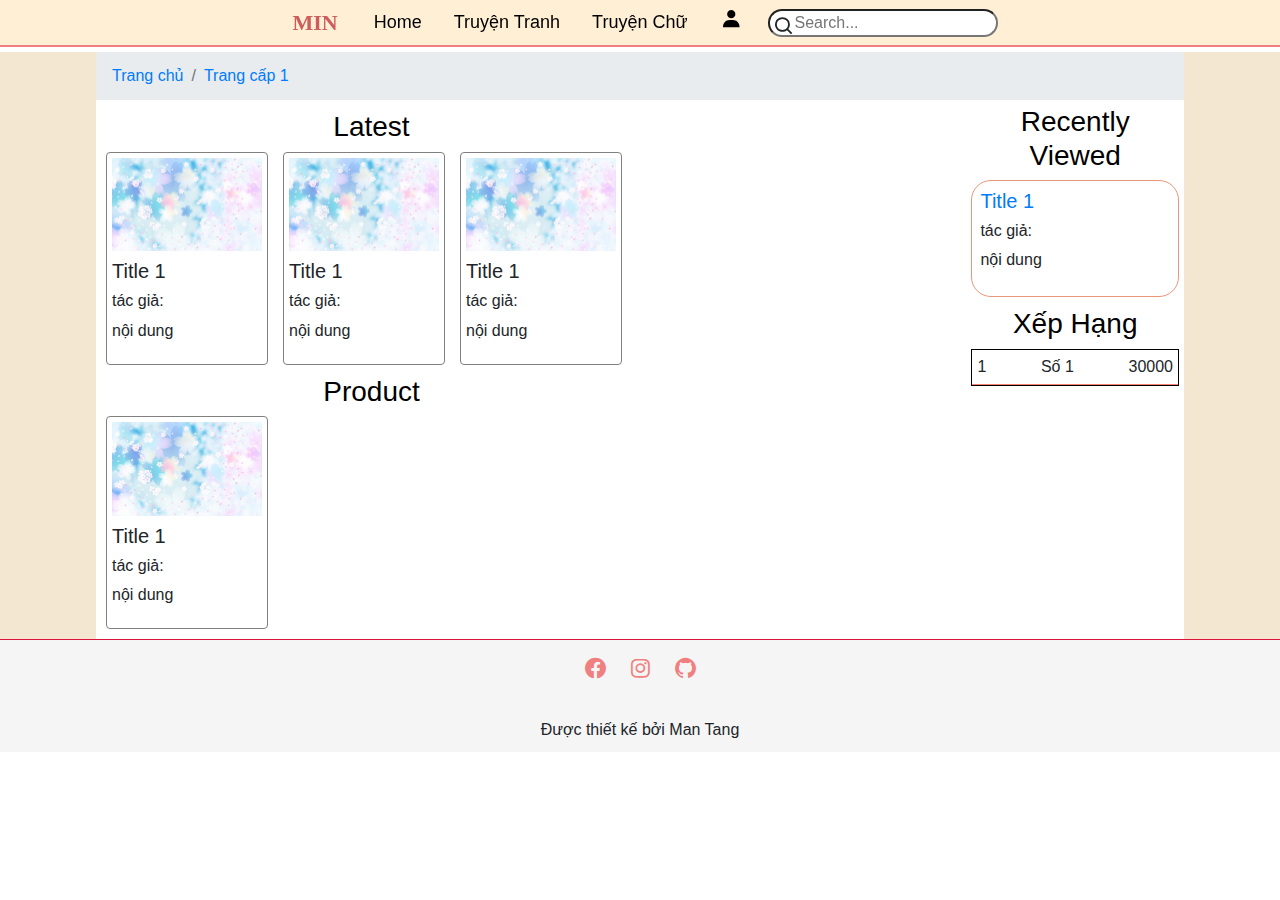
==== commit ec2f5c2e: "update" ====
--- a/site-layout/index.html
+++ b/site-layout/index.html
@@ -19,7 +19,7 @@
         <nav>
             <div class="nav_brand">
                 min
-                <label for="nav-toggle" id="nav-mobi-btn"><i class='bx bx-menu-alt-right'></i></label>
+                <div class="nav_toggle" onclick="toggleMenu()"><i class='bx bx-menu-alt-right'></i></div>
             </div>
             <ul class="nav_menu">
                 <li class="nav-item"><a class="nav-link" href="">home</a></li>
@@ -34,19 +34,19 @@
                 </li>
             </ul>
         </nav>
-        <input type="checkbox" id="nav-toggle" hidden>
-        <label for="nav-togger" class="nav-overlay"></label>
-        <div id="nav-mobi">
-            <label id="nav-mobi-close" for="nav-toggle"><i class='bx bx-minus-circle'></i></label>
-            <ul class="nav_mobi_menu">
-                <li class="nav-item"><a class="nav-link" href="">home</a></li>
-                <li class="nav-item"><a class="nav-link" href="">truyện tranh</a></li>
-                <li class="nav-item"><a class="nav-link" href="">truyện chữ</a></li>
-                <li class="nav-item">
-                    <a class="nav-link" href="./form/loginForm.html"><i class='bx bxs-user'></i></a>
-                </li>
-            </ul>
-        </div>
+        <ul class="nav_mobi">
+            <div class="nav_close" onclick="toggleMenu()"><i class='bx bx-x-circle'></i></div>
+            <li class="nav-item"><a class="nav-link" href="">home</a></li>
+            <li class="nav-item"><a class="nav-link" href="">truyện tranh</a></li>
+            <li class="nav-item"><a class="nav-link" href="">truyện chữ</a></li>
+            <li class="nav-item">
+                <a class="nav-link" href="./form/loginForm.html"><i class='bx bxs-user'></i></a>
+            </li>
+            <li class="search_bar">
+                <input type="text" name="search" id="search-txt" placeholder="Search..." autocomplete="false">
+                <i class='bx bx-search'></i>
+            </li>
+        </ul>
     </header>
     <main>
         <ol class="breadcrumb">
@@ -155,7 +155,7 @@
         </ul>
         <p>Được thiết kế bởi Man Tang</p>
     </footer>
-    <!-- <script src="./js/index.js"></script> -->
+    <script src="./js/index.js"></script>
 </body>
 
 </html>--- a/site-layout/css/index.css
+++ b/site-layout/css/index.css
@@ -28,9 +28,9 @@
 
 /* header */
 header {
+    position: relative;
     width: 100%;
     height: 52px;
-    z-index: 1;
 }
 
 /* nav-pc */
@@ -52,74 +52,90 @@
     align-items: center;
 }
 
-.nav_menu .bx,
-.nav_mobi_menu .bx {
-    font-size: 24px;
-}
-
 .nav_menu a,
-.nav_mobi_menu a {
+.nav_mobi a {
     color: black;
     font-size: 18px;
     text-transform: capitalize;
 }
 
 .nav_menu a:active,
-.nav_mobi_menu a:active {
+.nav_mobi a:active {
     font-weight: bold;
 }
 
 .nav_menu a:hover,
-.nav_mobi_menu a:hover {
+.nav_mobi a:hover {
     color: lightcoral;
 }
 
-.nav_menu li:hover,
-.nav_mobi_menu li:hover {
-    background-color: lightsteelblue;
-}
-
 .nav_menu li .bx,
-.nav_mobi_menu li .bx {
+.nav_mobi li .bx {
     font-size: 22px;
 }
 
-
-/* nav-mobile */
-
-#nav-mobi {
-    position: relative;
-    width: 100%;
-    background-color: var(--nav-background-color);
-    box-shadow: 0 2px 0 0 var(--nav-shadow-color);
-    text-align: center;
-    transform: translateX(-100%);
-    z-index: 3;
-}
-
-#nav-mobi-btn {
-    display: none;
-}
-
-#nav-mobi-close {
-    width: 100%;
-    padding: 10px;
-    border-bottom: 1px solid lightcoral;
-}
-
-#nav-mobi-close .bx {
-    font-size: 22px;
-    float: right;
-}
-
-.nav-overlay {
+/* mobi menu */
+.nav_mobi {
     position: fixed;
     top: 0;
     left: 0;
-    bottom: 0;
-    right: 0;
-    background-color: rgba(0, 0, 0, 0.3);
+    width: -100%;
+    height: 100%;
+    background-color: var(--nav-background-color);
+    padding: 10px;
     transform: translateX(-100%);
+    transition: 0.3s;
+}
+
+/* toggle */
+
+.nav_toggle {
+    position: relative;
+    display: none;
+    cursor: pointer;
+}
+
+/* close */
+.nav_close {
+    position: relative;
+    display: none;
+    cursor: pointer;
+    float: right;
+}
+
+.nav_toggle .bx,
+.nav_close .bx {
+    font-size: 22px;
+}
+
+/* active */
+.nav_mobi.active {
+    width: 100%;
+    transform: translateX(0%);
+}
+
+.nav_brand.active {
+    display: none;
+}
+
+.nav_close.active {
+    display: block;
+}
+
+@media screen and (max-width: 767px) {
+    .nav_toggle {
+        display: block;
+    }
+
+    .nav_menu {
+        display: none;
+    }
+
+    .nav_brand {
+        width: 100%;
+        display: flex;
+        justify-content: space-between;
+    }
 }
 
 /* search bar */
@@ -151,7 +167,7 @@
     position: relative;
     display: block;
     background-color: rgb(243, 231, 210);
-    height: 100%;
+    width: 100%;
     max-height: 100%;
     padding: 0 6rem;
     z-index: -1;
@@ -171,7 +187,7 @@
 }
 
 #main .card img {
-    width: 250px;
+    width: 150px;
     object-fit: contain;
 }
 
@@ -191,21 +207,24 @@
 .recent_title h3,
 .rank_title h3 {
     text-transform: capitalize;
+    text-align: center;
     color: black;
 }
 
 .latest_cards {
-    display: -webkit-box;
+    display: grid;
+    grid-template-columns: repeat(3, 1fr);
 }
 
 .main_cards {
-    display: -webkit-box;
+    display: flex;
+    flex-wrap: wrap;
 }
 
 .latest_cards .card,
 .main_cards .card {
     border: 1px solid grey;
-    margin-right: 20px;
+    margin-right: 15px;
     padding: 5px;
     animation: ease .3s;
 }
@@ -268,54 +287,99 @@
     text-align: center;
 }
 
-@media screen and (max-width: 683px) {
-    #nav-mobi-btn {
+/* lớn hơn 540px thì hiện latest còn nhỏ hơn thì bỏ latest, main display flex */
+@media screen and (max-width: 799px) {
+    main {
+        padding: 0;
+    }
+
+    #sidebar {
+        display: none;
+    }
+
+    #main .card img {
+        width: 150px;
+        object-fit: contain;
+    }
+
+    .latest_cards {
+        display: grid;
+        grid-template-columns: repeat(3, 1fr);
+    }
+
+    .latest_cards .card {
+        margin-bottom: 2rem;
+    }
+}
+
+@media screen and (max-width: 540px) {
+    main {
+        padding: 0;
+    }
+
+    #latest {
+        display: none;
+    }
+
+    .main_cards {
+        display: flex;
+        flex-wrap: wrap;
+    }
+
+    .main_cards .card {
+        margin-bottom: 10px;
+        column-gap: 2rem;
+    }
+
+    #main .card img {
+        width: 150px;
+        object-fit: contain;
+    }
+
+    #sidebar {
+        display: none;
+    }
+}
+
+@media screen and (max-width: 300px) {
+
+    #latest {
+        display: none;
+    }
+
+    .main_cards {
         display: block;
     }
 
-    .nav_menu {
-        display: none;
-    }
-
-    .nav_brand {
-        width: 100%;
-        display: flex;
-        justify-content: space-between;
-    }
-
-    /*toggle */
-
-    #nav-toggle:checked~#nav-mobi {
-        transform: translateX(0%);
-    }
-
-    #nav-toggle:checked~#nav-mobi-close {
-        transform: translateY(-500%);
-    }
-
-    #nav-toggle:checked~.nav-overlay {
-        transform: translateX(0%);
-    }
-}
-
-@media screen and (max-width: 767px) {
+    .main_cards .card {
+        margin-bottom: 10px;
+    }
+
+    #main .card img {
+        width: 200px;
+        object-fit: contain;
+    }
+
+    #sidebar {
+        display: none;
+    }
+}
+
+@media screen and (min-width: 800px) {
     main {
-        width: 100%;
-        padding: 0;
+        max-width: 100%;
+    }
+
+    .nav_mobi {
+        display: none;
     }
 
     #main .card img {
-        width: 130px;
+        width: 150px;
         object-fit: contain;
     }
 
     #sidebar {
-        display: none;
-    }
-}
-
-@media screen and (min-width: 1200px) {
-    main {
-        width: 100%;
+        display: block;
     }
 }